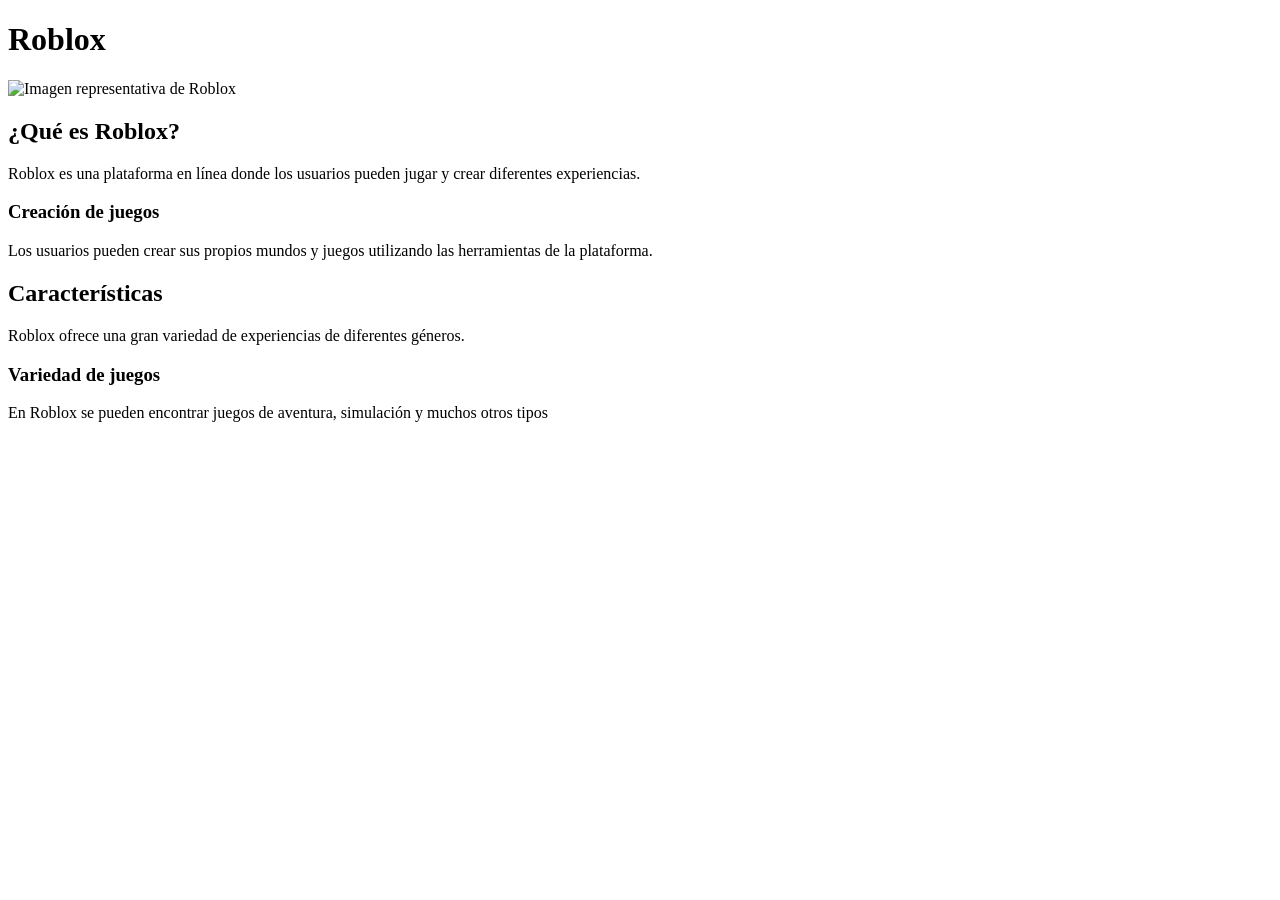
==== index.html @ 99b23024 "Create index.html" ====
<!DOCTYPE html>
<html lang="es">

<head>
    <meta charset="UTF-8">
    <title>Arquitectura</title>
</head>

<body>
<h1>Roblox</h1>

<img src="https://applicantes.com/wp-content/uploads/2022/06/roblox-juego-768x480.jpeg" alt="Imagen representativa de Roblox">

<h2>¿Qué es Roblox?</h2>

<p>
Roblox es una plataforma en línea donde los usuarios pueden jugar y crear diferentes experiencias.
</p>

<h3>Creación de juegos</h3>

<p>
Los usuarios pueden crear sus propios mundos y juegos utilizando las herramientas de la plataforma.
</p>

<h2>Características</h2>

<p>
Roblox ofrece una gran variedad de experiencias de diferentes géneros.
</p>

<h3>Variedad de juegos</h3>

<p>
En Roblox se pueden encontrar juegos de aventura, simulación y muchos otros tipos</p>
</body>

</html>
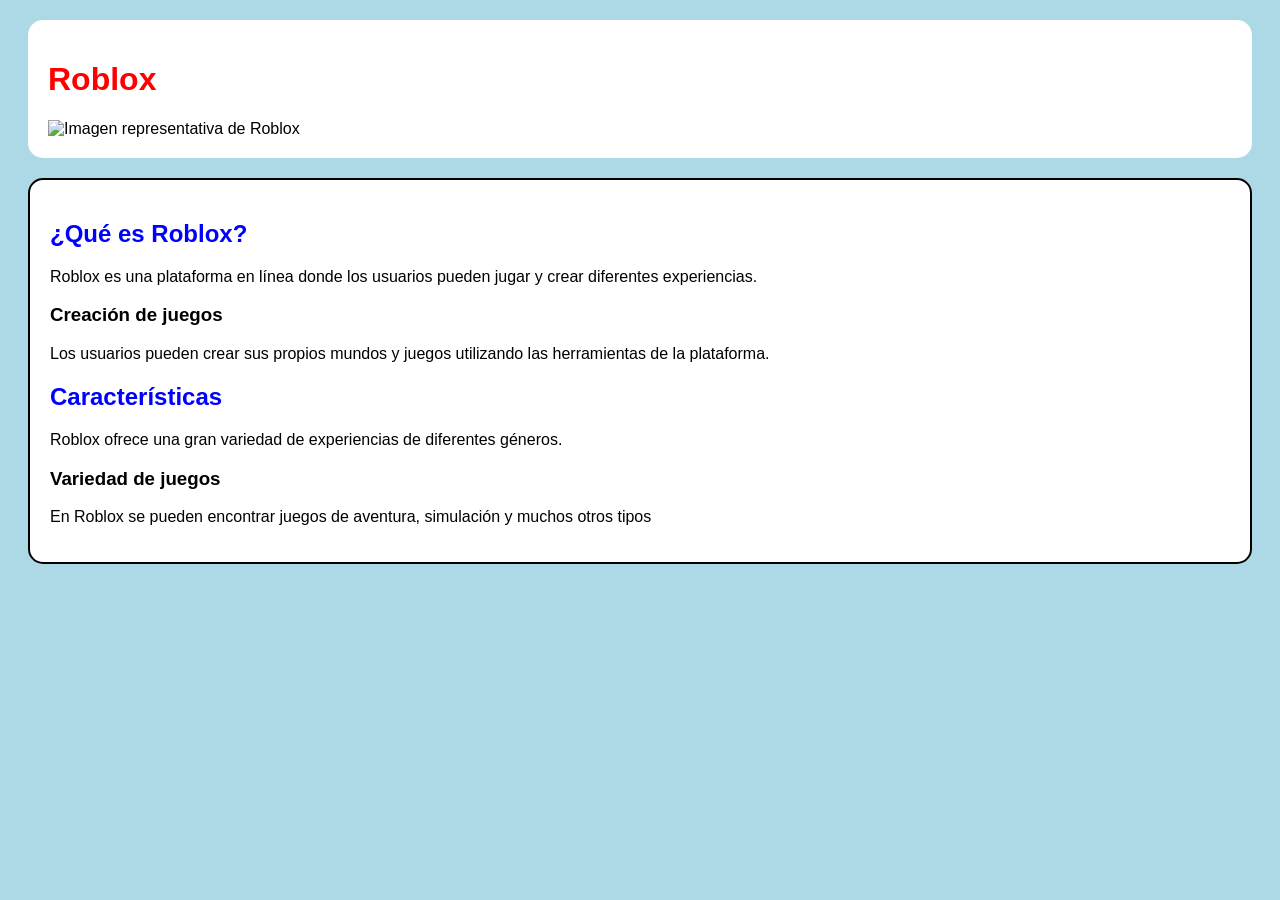
==== commit 0a52ad24: "Update index.html" ====
--- a/index.html
+++ b/index.html
@@ -3,14 +3,16 @@
 
 <head>
     <meta charset="UTF-8">
-    <title>Arquitectura</title>
+    <title>Roblox</title>
+<link rel="stylesheet" href="estilos.css">
 </head>
 
 <body>
+<div class="encabezado">
 <h1>Roblox</h1>
-
 <img src="https://applicantes.com/wp-content/uploads/2022/06/roblox-juego-768x480.jpeg" alt="Imagen representativa de Roblox">
-
+</div>
+<div class="tarjeta">
 <h2>¿Qué es Roblox?</h2>
 
 <p>
@@ -33,6 +35,7 @@
 
 <p>
 En Roblox se pueden encontrar juegos de aventura, simulación y muchos otros tipos</p>
+</div>
 </body>
 
 </html>
--- a/estilos.css
+++ b/estilos.css
@@ -0,0 +1,27 @@
+body {
+background-color: lightblue;
+font-family: Arial, sans-serif;
+}
+
+.tarjeta {
+background-color: white;
+border: 2px solid black;
+border-radius: 15px;
+padding: 20px;
+margin: 20px;
+}
+
+.encabezado {
+background-color: white;
+border-radius: 15px;
+padding: 20px;
+margin: 20px;
+}
+
+h1 {
+color: red;
+}
+
+h2 {
+color: blue;
+}
